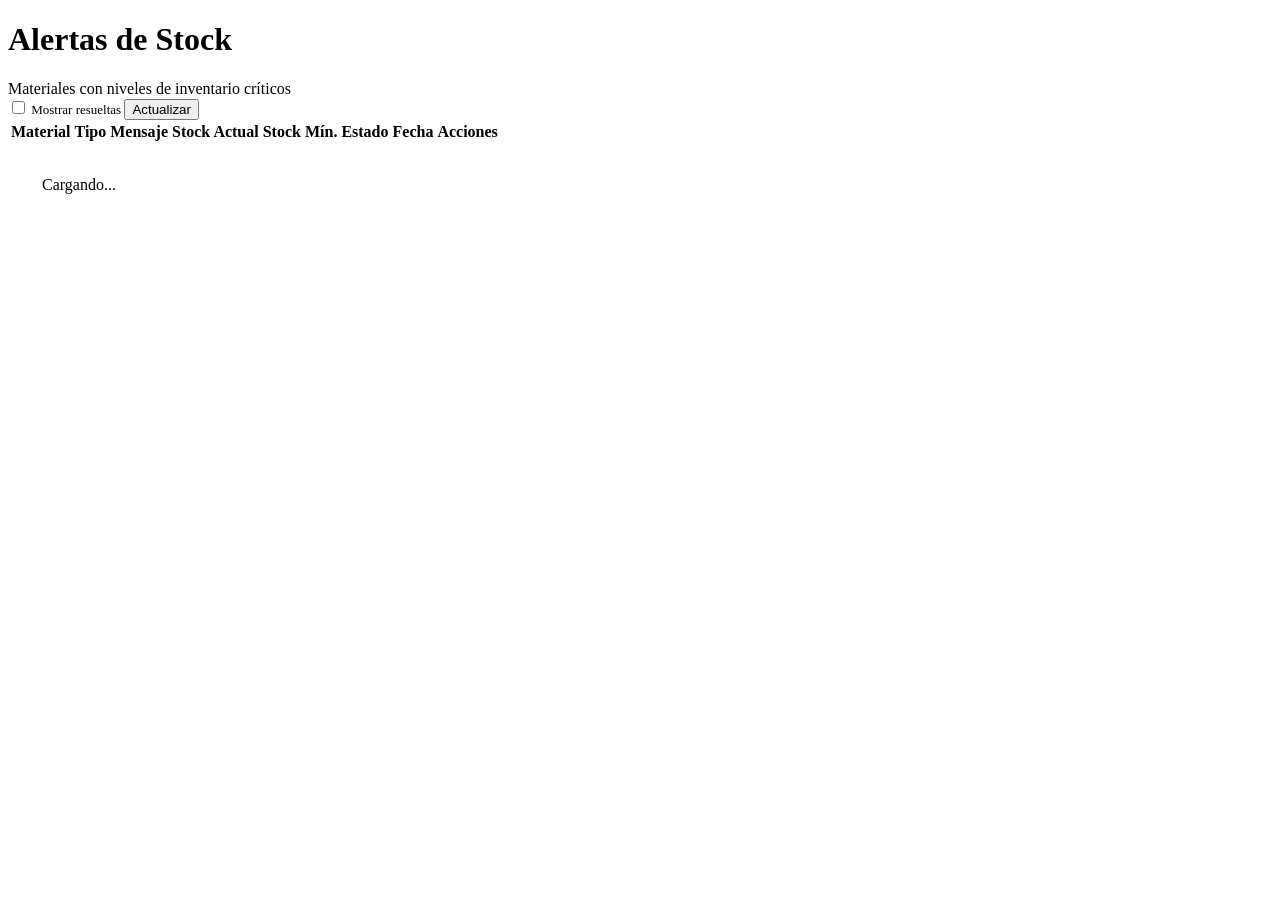
==== frontend/alertas.html @ 14613db9 "Primera version CRM Tecnero" ====
<!DOCTYPE html>
<html lang="es">
<head>
  <meta charset="UTF-8">
  <meta name="viewport" content="width=device-width, initial-scale=1.0">
  <title>Alertas de Stock – Novum GLP</title>
  <link rel="stylesheet" href="/static/styles.css">
</head>
<body>
<div class="app-layout">
  <div class="sidebar" id="app-sidebar"></div>
  <div class="main-content">
    <div class="topbar">
      <div><h1>Alertas de Stock</h1><div class="breadcrumb">Materiales con niveles de inventario críticos</div></div>
      <div class="flex gap-2">
        <label class="flex items-center gap-2" style="font-size:13px;cursor:pointer">
          <input type="checkbox" id="mostrar-inactivas"> Mostrar resueltas
        </label>
        <button class="btn btn-secondary btn-sm" onclick="loadAlertas()">Actualizar</button>
      </div>
    </div>
    <div class="page-content">
      <div class="card">
        <div class="table-wrap">
          <table>
            <thead>
              <tr><th>Material</th><th>Tipo</th><th>Mensaje</th><th>Stock Actual</th><th>Stock Mín.</th><th>Estado</th><th>Fecha</th><th>Acciones</th></tr>
            </thead>
            <tbody id="alertas-tbody">
              <tr><td colspan="8" class="text-center text-muted" style="padding:32px">Cargando...</td></tr>
            </tbody>
          </table>
        </div>
      </div>
    </div>
  </div>
</div>

<script src="/js/api.js"></script>
<script src="/js/sidebar.js"></script>
<script>
// ── Funciones globales ────────────────────────────────────────────────────────

async function loadAlertas() {
  const soloActivas = !document.getElementById("mostrar-inactivas").checked;
  const tbody = document.getElementById("alertas-tbody");
  try {
    const data = await apiFetch(`/api/alertas/?solo_activas=${soloActivas}`);
    if (!data.length) {
      tbody.innerHTML = `<tr><td colspan="8"><div class="empty-state"><p>${soloActivas ? "No hay alertas activas. El inventario está en buen estado." : "No hay alertas registradas."}</p></div></td></tr>`;
      return;
    }
    tbody.innerHTML = data.map(a => `
      <tr>
        <td style="font-weight:600">${a.material_nombre}</td>
        <td><span class="badge ${a.tipo === 'sin_stock' ? 'badge-rechazada' : 'badge-pendiente'}">${a.tipo === 'sin_stock' ? 'Sin Stock' : 'Stock Bajo'}</span></td>
        <td style="font-size:12px;color:var(--gray-600)">${a.mensaje}</td>
        <td>${a.stock_actual}</td>
        <td>${a.stock_minimo}</td>
        <td><span class="badge ${a.activa ? 'badge-pendiente' : 'badge-entregada'}">${a.activa ? 'Activa' : 'Resuelta'}</span></td>
        <td>${fmtDate(a.created_at)}</td>
        <td>
          ${a.activa ? `<button class="btn btn-secondary btn-sm" onclick="resolver(${a.id})">Resolver</button>` : "—"}
        </td>
      </tr>`).join("");
  } catch (err) {
    tbody.innerHTML = `<tr><td colspan="8" class="text-danger text-center">Error: ${err.message}</td></tr>`;
  }
}

async function resolver(id) {
  if (!confirm("¿Marcar esta alerta como resuelta? Se reactivará automáticamente si el stock vuelve a bajar del mínimo.")) return;
  try {
    await apiFetch(`/api/alertas/${id}/resolver`, { method: "POST" });
    showToast("Alerta resuelta", "success");
    loadAlertas();
  } catch (err) {
    showToast("Error: " + err.message, "error");
  }
}

// ── Inicialización ────────────────────────────────────────────────────────────
const user = requireAuth(["coordinador", "bodeguero"]);
if (user) {
  renderSidebar("alertas");
  document.getElementById("mostrar-inactivas").addEventListener("change", loadAlertas);
  loadAlertas();
}
</script>
</body>
</html>
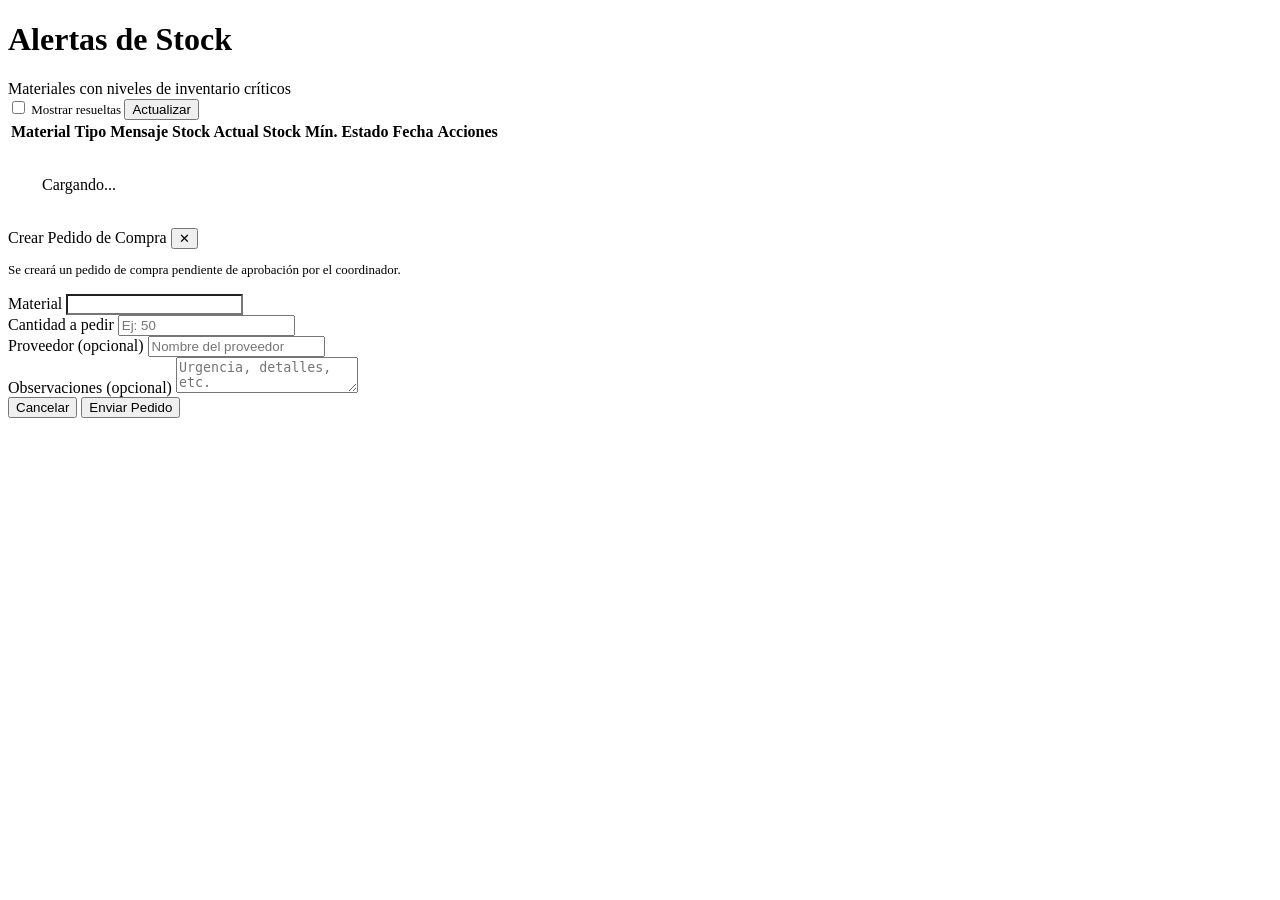
==== commit 210664a0: "Solicitudes de orden de compra añadidas a las funciones del coordinador y del bodeguero" ====
--- a/frontend/alertas.html
+++ b/frontend/alertas.html
@@ -36,6 +36,42 @@
   </div>
 </div>
 
+<!-- Modal crear pedido de compra desde alerta -->
+<div class="modal-overlay hidden" id="modal-pedido-alerta">
+  <div class="modal">
+    <div class="modal-header">
+      <span class="modal-title">Crear Pedido de Compra</span>
+      <button class="modal-close" onclick="cerrarModalPedidoAlerta()">✕</button>
+    </div>
+    <div class="modal-body">
+      <p class="text-muted" style="margin-bottom:16px;font-size:13px">
+        Se creará un pedido de compra pendiente de aprobación por el coordinador.
+      </p>
+      <div class="form-group">
+        <label class="form-label">Material</label>
+        <input type="text" id="alerta-mat-nombre" class="form-control" readonly style="background:var(--gray-50)">
+        <input type="hidden" id="alerta-mat-id">
+      </div>
+      <div class="form-group">
+        <label class="form-label">Cantidad a pedir</label>
+        <input type="number" id="alerta-cantidad" class="form-control" placeholder="Ej: 50" min="0.01" step="0.01">
+      </div>
+      <div class="form-group">
+        <label class="form-label">Proveedor (opcional)</label>
+        <input type="text" id="alerta-proveedor" class="form-control" placeholder="Nombre del proveedor">
+      </div>
+      <div class="form-group">
+        <label class="form-label">Observaciones (opcional)</label>
+        <textarea id="alerta-observaciones" class="form-control" placeholder="Urgencia, detalles, etc."></textarea>
+      </div>
+    </div>
+    <div class="modal-footer">
+      <button class="btn btn-secondary" onclick="cerrarModalPedidoAlerta()">Cancelar</button>
+      <button class="btn btn-primary" onclick="enviarPedidoAlerta()">Enviar Pedido</button>
+    </div>
+  </div>
+</div>
+
 <script src="/js/api.js"></script>
 <script src="/js/sidebar.js"></script>
 <script>
@@ -46,6 +82,9 @@
   const tbody = document.getElementById("alertas-tbody");
   try {
     const data = await apiFetch(`/api/alertas/?solo_activas=${soloActivas}`);
+    const userLocal = getUser();
+    const esBodeguero = userLocal && userLocal.rol === "bodeguero";
+
     if (!data.length) {
       tbody.innerHTML = `<tr><td colspan="8"><div class="empty-state"><p>${soloActivas ? "No hay alertas activas. El inventario está en buen estado." : "No hay alertas registradas."}</p></div></td></tr>`;
       return;
@@ -59,8 +98,9 @@
         <td>${a.stock_minimo}</td>
         <td><span class="badge ${a.activa ? 'badge-pendiente' : 'badge-entregada'}">${a.activa ? 'Activa' : 'Resuelta'}</span></td>
         <td>${fmtDate(a.created_at)}</td>
-        <td>
+        <td style="display:flex;gap:6px;flex-wrap:wrap">
           ${a.activa ? `<button class="btn btn-secondary btn-sm" onclick="resolver(${a.id})">Resolver</button>` : "—"}
+          ${a.activa && esBodeguero ? `<button class="btn btn-primary btn-sm" onclick="abrirModalPedidoAlerta(${a.material_id}, '${a.material_nombre.replace(/'/g,"\\'")}')">Pedir</button>` : ""}
         </td>
       </tr>`).join("");
   } catch (err) {
@@ -79,6 +119,47 @@
   }
 }
 
+function abrirModalPedidoAlerta(materialId, materialNombre) {
+  document.getElementById("alerta-mat-id").value = materialId;
+  document.getElementById("alerta-mat-nombre").value = materialNombre;
+  document.getElementById("alerta-cantidad").value = "";
+  document.getElementById("alerta-proveedor").value = "";
+  document.getElementById("alerta-observaciones").value = "";
+  document.getElementById("modal-pedido-alerta").classList.remove("hidden");
+}
+
+function cerrarModalPedidoAlerta() {
+  document.getElementById("modal-pedido-alerta").classList.add("hidden");
+}
+
+async function enviarPedidoAlerta() {
+  const matId = parseInt(document.getElementById("alerta-mat-id").value);
+  const cantidad = parseFloat(document.getElementById("alerta-cantidad").value);
+
+  if (!matId || !cantidad || cantidad <= 0) {
+    showToast("Ingresa una cantidad válida", "warning");
+    return;
+  }
+
+  const payload = {
+    proveedor: document.getElementById("alerta-proveedor").value || null,
+    observaciones: document.getElementById("alerta-observaciones").value || null,
+    items: [{ material_id: matId, cantidad }],
+  };
+
+  const btn = document.querySelector("#modal-pedido-alerta .btn-primary");
+  btn.disabled = true; btn.textContent = "Enviando...";
+  try {
+    await apiFetch("/api/bodega/pedidos", { method: "POST", body: JSON.stringify(payload) });
+    showToast("Pedido de compra enviado al coordinador para aprobación", "success");
+    cerrarModalPedidoAlerta();
+  } catch (err) {
+    showToast("Error: " + err.message, "error");
+  } finally {
+    btn.disabled = false; btn.textContent = "Enviar Pedido";
+  }
+}
+
 // ── Inicialización ────────────────────────────────────────────────────────────
 const user = requireAuth(["coordinador", "bodeguero"]);
 if (user) {
